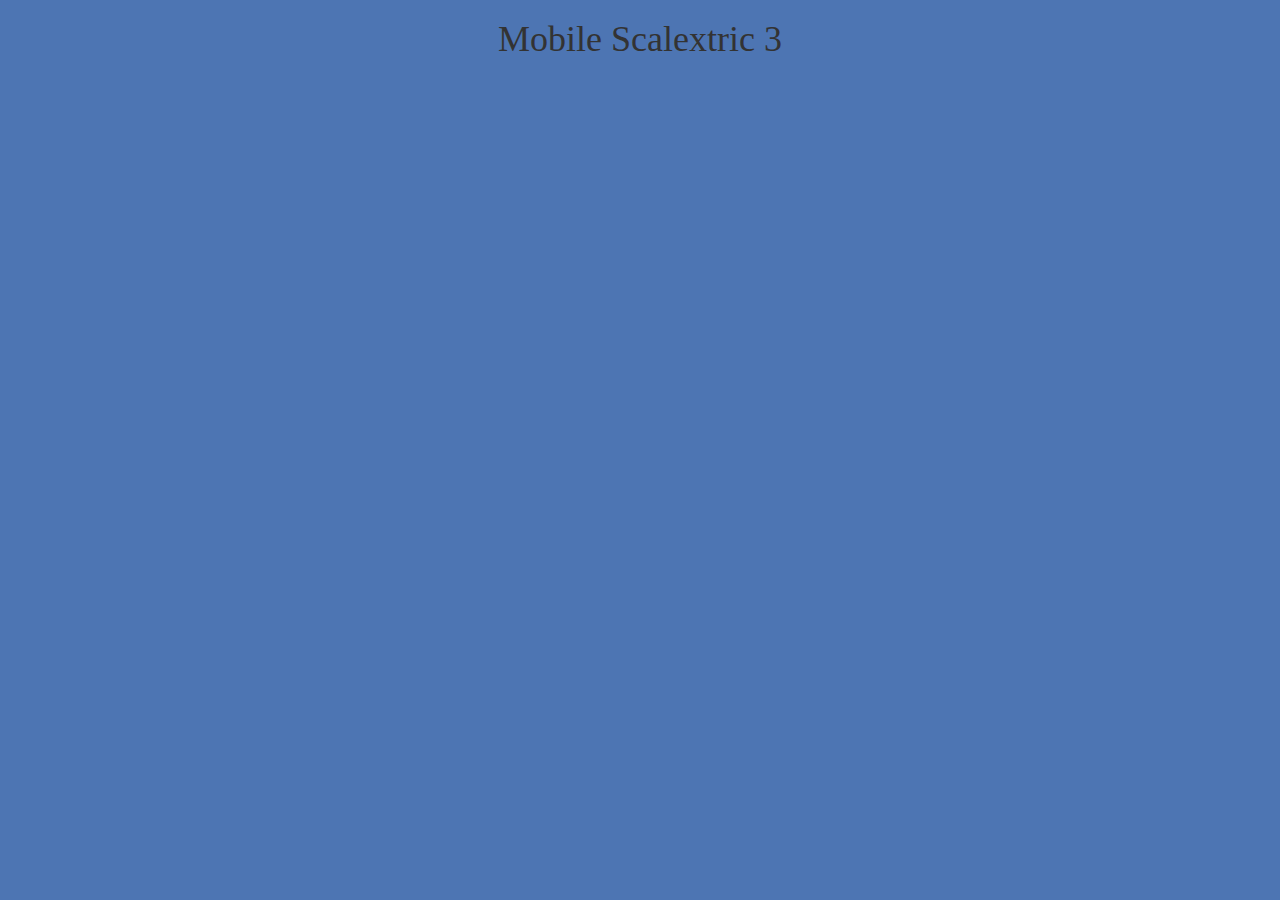
==== index.html @ 700fddb2 "Update index.html" ====
<!DOCTYPE html>
<html lang="en">
  <head>
    <!--angularjs directories-->
    <meta charset="utf-8">
    
    <meta name="viewport" content="width=device-width, initial-scale=1">
    <link rel="stylesheet" href="https://maxcdn.bootstrapcdn.com/bootstrap/3.4.1/css/bootstrap.min.css">
    
     <script src="https://ajax.googleapis.com/ajax/libs/jquery/3.4.1/jquery.min.js"></script>
     <script src="https://maxcdn.bootstrapcdn.com/bootstrap/3.4.1/js/bootstrap.min.js"></script>
    
 
  <script src="https://cdnjs.cloudflare.com/ajax/libs/popper.js/1.16.0/umd/popper.min.js"></script>
  <script src="https://maxcdn.bootstrapcdn.com/bootstrap/4.4.1/js/bootstrap.min.js"></script>
    
    
    <script src="assets/lib/angular.js"></script>
    <script src="assets/lib/angular-ui-router.js"></script>
    <script src="assets/lib/angular-sanitize.js"></script>
    <script src="assets/lib/angular-animate.min.js"></script>   
    
    <!--css stylesheet-->
    <link href="assets/css/style.css" rel="stylesheet"/>    

    <!--app controller-->
    <script src="scripts/app.js"></script>
    
     <!--constants-->
    <script src="./app/components/brokerDetails/brokerDetailsConstant.js"></script>
    

  </head>
  
  <div class= "container p-3 my-3 border">
  <body ng-app="myApp">
    <div class="app">
      
      <div class="text-center">
      <h1>Mobile Scalextric 3</h1>
        
      
      <ui-view></ui-view>
        
        
      </div>
     </div>
    </div> 
    
  </body>
</html>
---- assets/css/style.css ----
body{
  font-family: "Verdana";
  background-color: #4d75b3;/*blue*/
  
}

button {
  background-color: #f44336;/*red*/
  color: #ffffff;/*white*/
  border: none;
  padding: 1vh 2vh;
  text-align: center;
  border-radius: 2%;
  font-size: 100%;
}

button:hover {
  background-color: #da190b;/*dark red*/
}

a:link, a:visited {
  color: #800080;/*purple*/
}
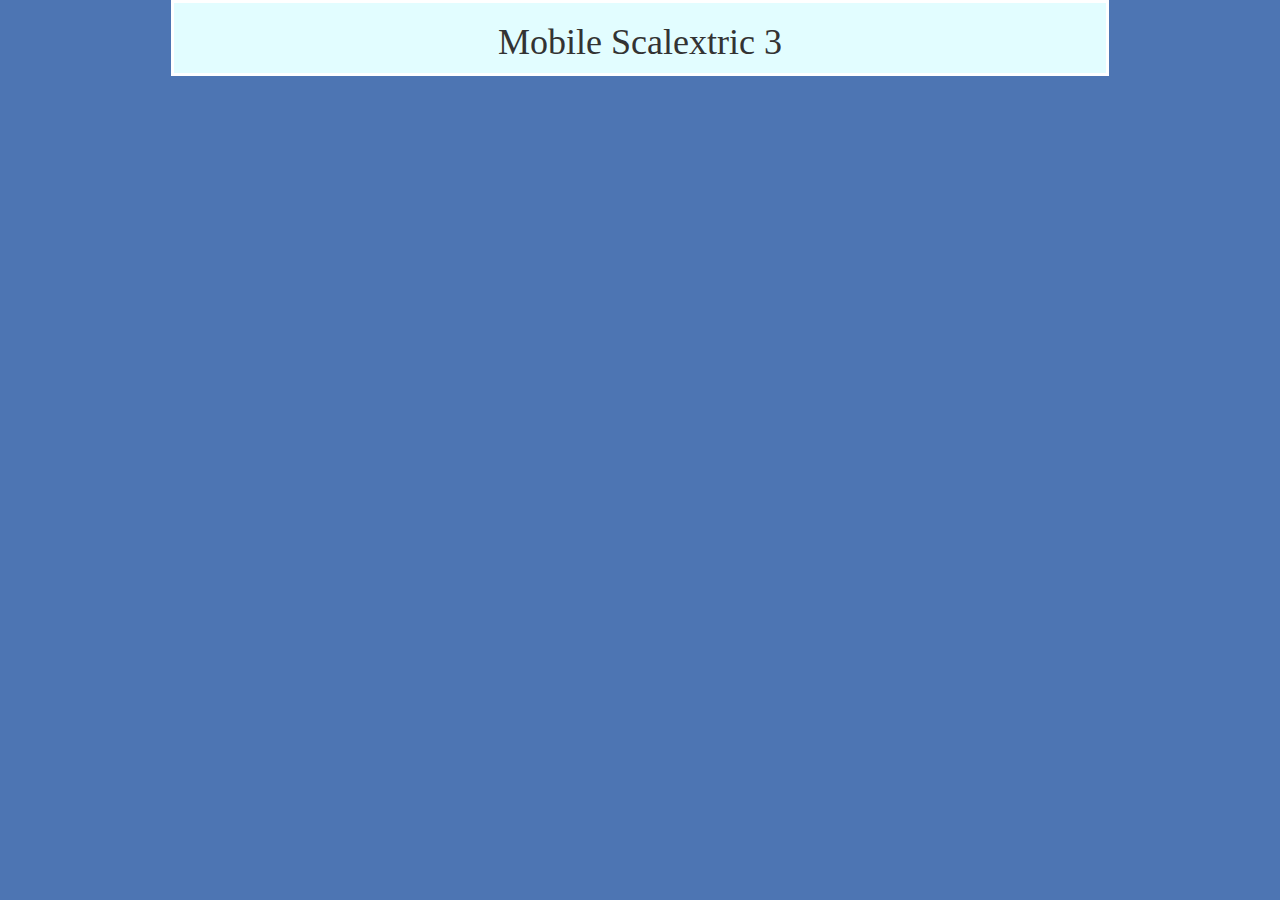
==== commit 8c680c4e: "Update index.html" ====
--- a/index.html
+++ b/index.html
@@ -4,7 +4,7 @@
     <!--angularjs directories-->
     <meta charset="utf-8">
     
-    <meta name="viewport" content="width=device-width, initial-scale=1">
+    <meta name="viewport" content="width=device-width, initial-scale=1, maximum-scale=1, user-scale=1">
     <link rel="stylesheet" href="https://maxcdn.bootstrapcdn.com/bootstrap/3.4.1/css/bootstrap.min.css">
     
      <script src="https://ajax.googleapis.com/ajax/libs/jquery/3.4.1/jquery.min.js"></script>
@@ -32,20 +32,35 @@
 
   </head>
   
-  <div class= "container p-3 my-3 border">
+  
+  
+  <div class= "container-fluid p-3 my-3 border">
+    
+   <div id = "wrapper">
   <body ng-app="myApp">
     <div class="app">
       
       <div class="text-center">
       <h1>Mobile Scalextric 3</h1>
         
+      <script type="text/javascript">
       
+      function name() {
+        
+        var name = document.GetElementById('name').value;
+        
+        document.write("<p>Nickname</p>");
+        document.write(name);
+      }
+      
+    </script>
       <ui-view></ui-view>
         
         
       </div>
      </div>
     </div> 
+    </div> 
     
   </body>
 </html>
--- a/assets/css/style.css
+++ b/assets/css/style.css
@@ -14,6 +14,17 @@
   font-size: 100%;
 }
 
+#wrapper{
+	background-color:#e2fdff;
+	height:100%;
+	width:75%;
+	border: solid white;
+	margin: 0 auto;
+	clear: both;
+}
+
+
+
 button:hover {
   background-color: #da190b;/*dark red*/
 }
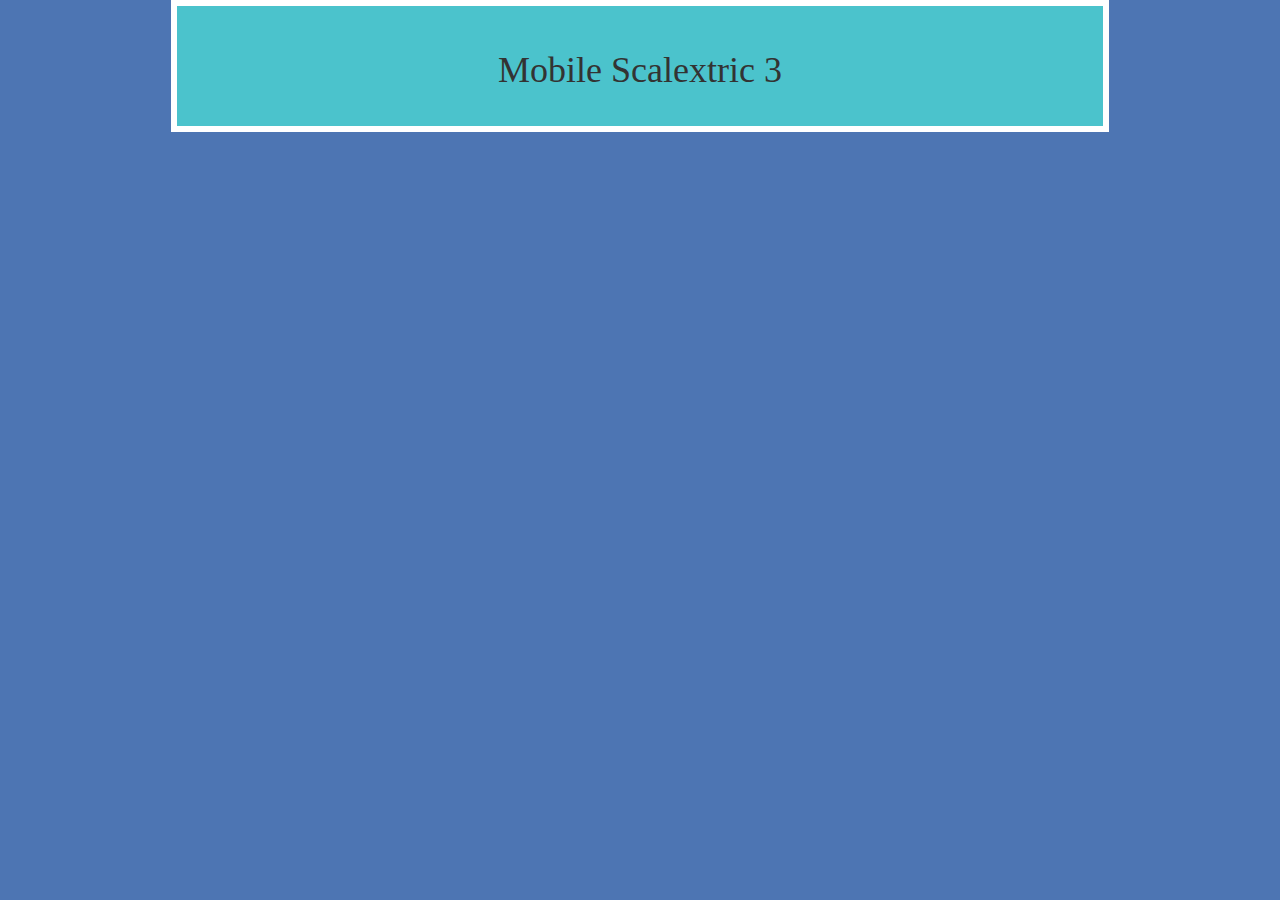
==== commit a0ef1c30: "Update index.html" ====
--- a/index.html
+++ b/index.html
@@ -41,19 +41,12 @@
     <div class="app">
       
       <div class="text-center">
+        <header>
+          
       <h1>Mobile Scalextric 3</h1>
         
-      <script type="text/javascript">
-      
-      function name() {
+        </header>
         
-        var name = document.GetElementById('name').value;
-        
-        document.write("<p>Nickname</p>");
-        document.write(name);
-      }
-      
-    </script>
       <ui-view></ui-view>
         
         
--- a/assets/css/style.css
+++ b/assets/css/style.css
@@ -23,6 +23,14 @@
 	clear: both;
 }
 
+header{
+	background-color: #4bc3cc;
+	text-align: center;
+	padding:25px;
+	border: solid white;
+	
+}
+
 
 
 button:hover {
